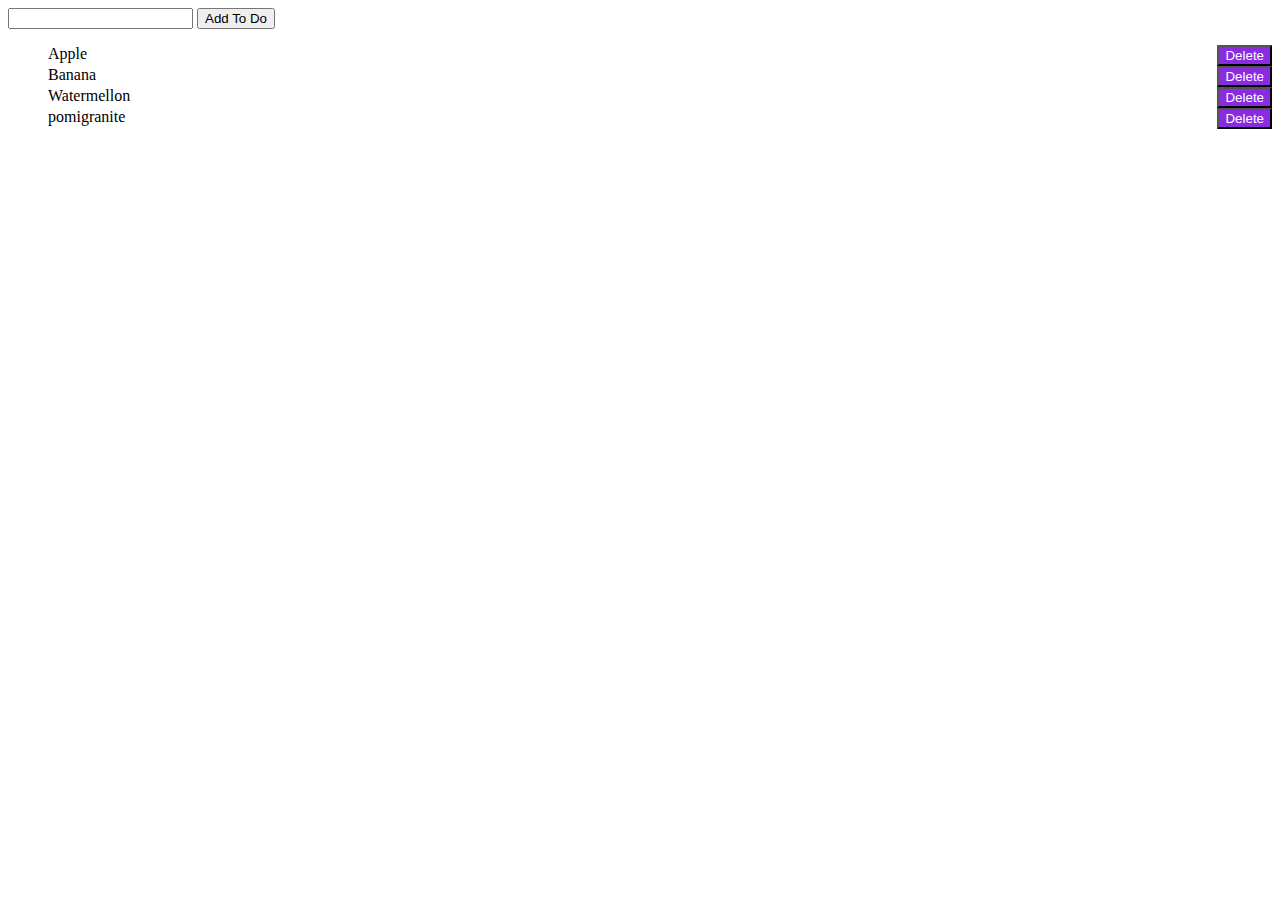
==== akbarphir/ak.html @ 0835993e "push" ====
<!DOCTYPE html>
<html lang="en">
<head>
    <style>
        li{
display: flex;
justify-content: space-between;

        }
        #todos li button{
            
            background-color: blueviolet;
            color: white;
        }
    </style>
    <script src="./ak.js"></script>
</head>
<body>
    <input type="text" id="myinput">
    <button id="btnAdd">Add To Do</button>
    <ul id="todos">
        <li>Apple <button onclick="handleDelete(event)">Delete</button></li>
        <li>Banana <button onclick="handleDelete(event)">Delete</button></li>
        <li>Watermellon <button onclick="handleDelete(event)">Delete</button></li>
        <li>pomigranite <button onclick="handleDelete(event)">Delete</button></li>
    </ul>
</body>
</html>
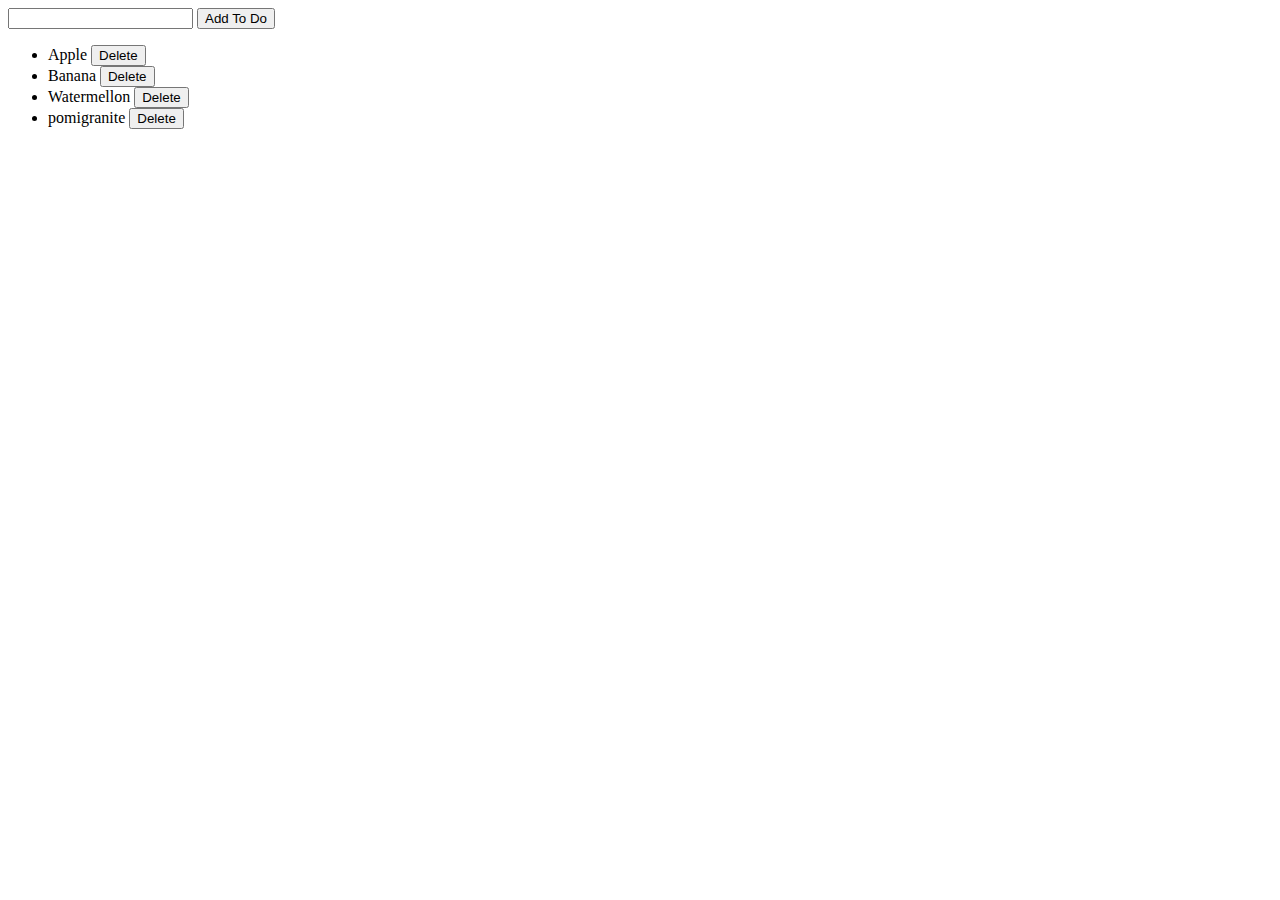
==== commit 32256fe7: "Update ak.html" ====
--- a/akbarphir/ak.html
+++ b/akbarphir/ak.html
@@ -2,16 +2,7 @@
 <html lang="en">
 <head>
     <style>
-        li{
-display: flex;
-justify-content: space-between;
-
-        }
-        #todos li button{
-            
-            background-color: blueviolet;
-            color: white;
-        }
+       
     </style>
     <script src="./ak.js"></script>
 </head>
@@ -25,4 +16,4 @@
         <li>pomigranite <button onclick="handleDelete(event)">Delete</button></li>
     </ul>
 </body>
-</html>+</html>
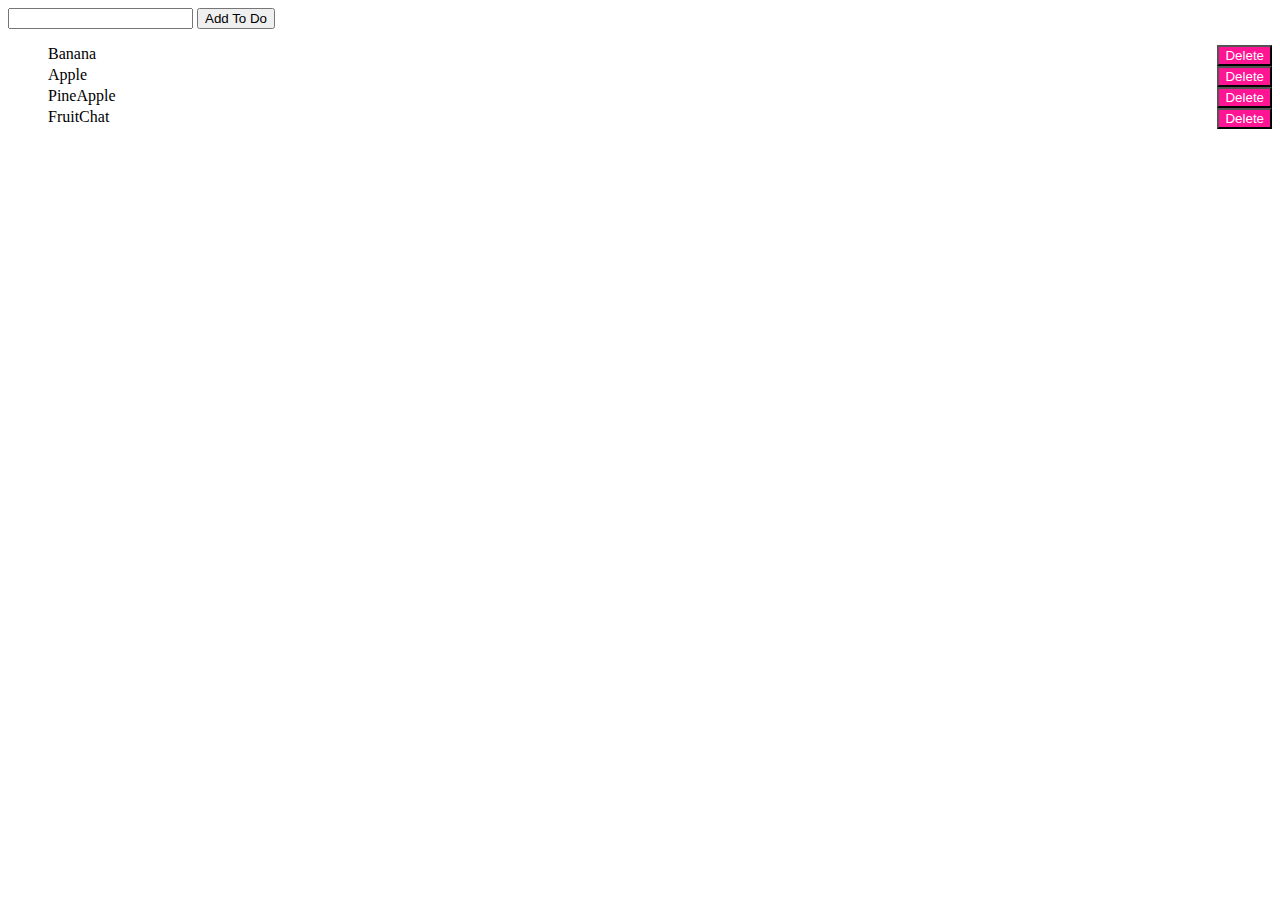
==== commit 4425a37b: "update" ====
--- a/akbarphir/ak.html
+++ b/akbarphir/ak.html
@@ -2,7 +2,16 @@
 <html lang="en">
 <head>
     <style>
-       
+        li{
+display: flex;
+justify-content: space-between;
+
+        }
+        #todos li button{
+            
+            background-color:deeppink;
+            color: white;
+        }
     </style>
     <script src="./ak.js"></script>
 </head>
@@ -10,10 +19,10 @@
     <input type="text" id="myinput">
     <button id="btnAdd">Add To Do</button>
     <ul id="todos">
+        <li>Banana <button onclick="handleDelete(event)">Delete</button></li>
         <li>Apple <button onclick="handleDelete(event)">Delete</button></li>
-        <li>Banana <button onclick="handleDelete(event)">Delete</button></li>
-        <li>Watermellon <button onclick="handleDelete(event)">Delete</button></li>
-        <li>pomigranite <button onclick="handleDelete(event)">Delete</button></li>
+        <li>PineApple <button onclick="handleDelete(event)">Delete</button></li>
+        <li>FruitChat <button onclick="handleDelete(event)">Delete</button></li>
     </ul>
 </body>
-</html>
+</html>